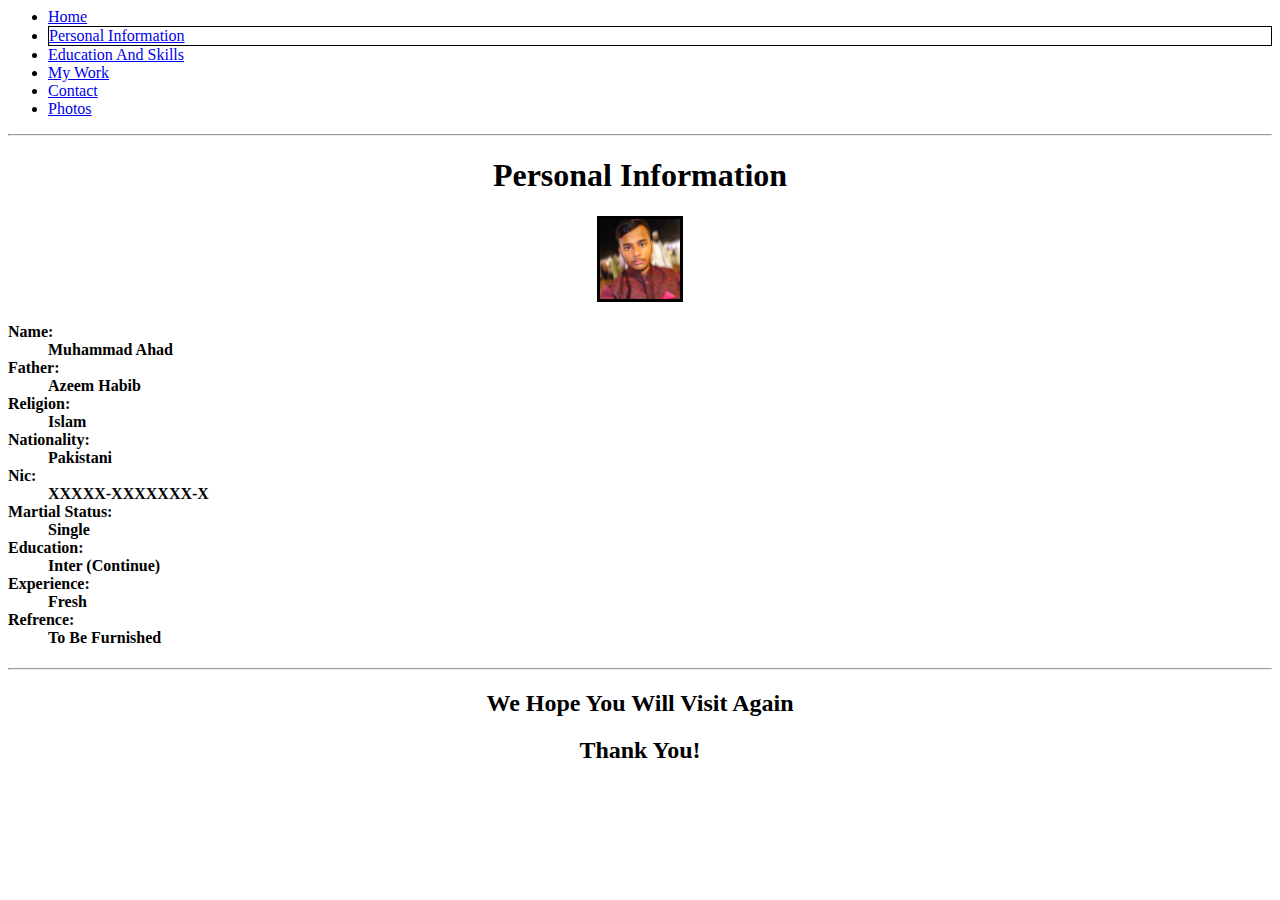
==== aboutme.html @ 93feb879 "website done" ====
<html lang="en-us">
    <head>
        <title>
            ahadsts.com website
        </title>
    </head>
    <body bgcolor="white">
        <font color="black">
            <nav>
                <ul>
                    <li><a href="./index.html">Home</a></li>
                    <li style="border: 1px solid black ;"><a href="./aboutme.html">Personal Information</a></li>
                    <li><a href="./educationandskills.html">Education And Skills</a></li>
                    <li><a href="./portfolio.html">My Work</a></li>
                    <li><a href="./contactme.html">Contact</a></li>
                    <li><a href="./gallery.html">Photos</a></li>
            </nav>
            <hr/>
            <center><b><h1>Personal Information</h1></b></center>
            <center><img src="mypic.png" height="80" width="80" border="3"></center>
            <b>
            <h4>
            <dl>
                <dt>Name:</dt>
                <dd>Muhammad Ahad</dd>
                <dt>Father:</dt>
                <dd>Azeem Habib</dd>
                <dt>Religion:</dt>
                <dd>Islam</dd>
                <dt>Nationality:</dt>
                <dd>Pakistani</dd>
                <dt>Nic:</dt>
                <dd>XXXXX-XXXXXXX-X</dd>
                <dt>Martial Status:</dt>
                <dd>Single</dd>
                <dt>Education:</dt>
                <dd>Inter (Continue)</dd>
                <dt>Experience:</dt>
                <dd>Fresh</dd>
                <dt>Refrence:</dt>
                <dd>To Be Furnished</dd>
            </dl>
            </h4>
            </b>
            <hr/>
            <center><b><h2>We Hope You Will Visit Again</h2></b></center>
            <center><b><h2>Thank You!</h2></b></center>
        </font>
    </body>
</html>
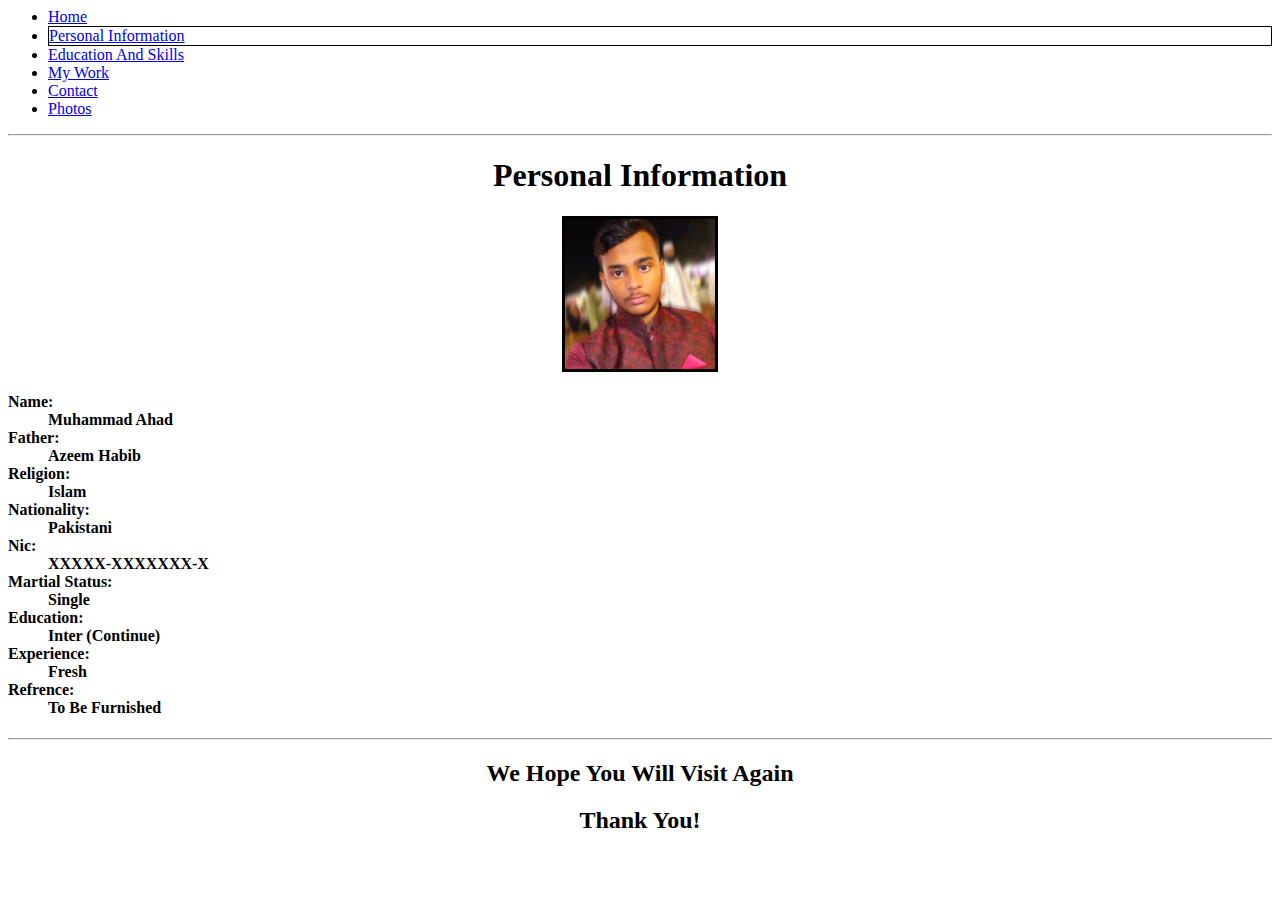
==== commit 5ea4e460: "changes in gmail and pictures" ====
--- a/aboutme.html
+++ b/aboutme.html
@@ -17,7 +17,7 @@
             </nav>
             <hr/>
             <center><b><h1>Personal Information</h1></b></center>
-            <center><img src="mypic.png" height="80" width="80" border="3"></center>
+            <center><img src="mypic.png" height="150" width="150" border="3"></center>
             <b>
             <h4>
             <dl>
